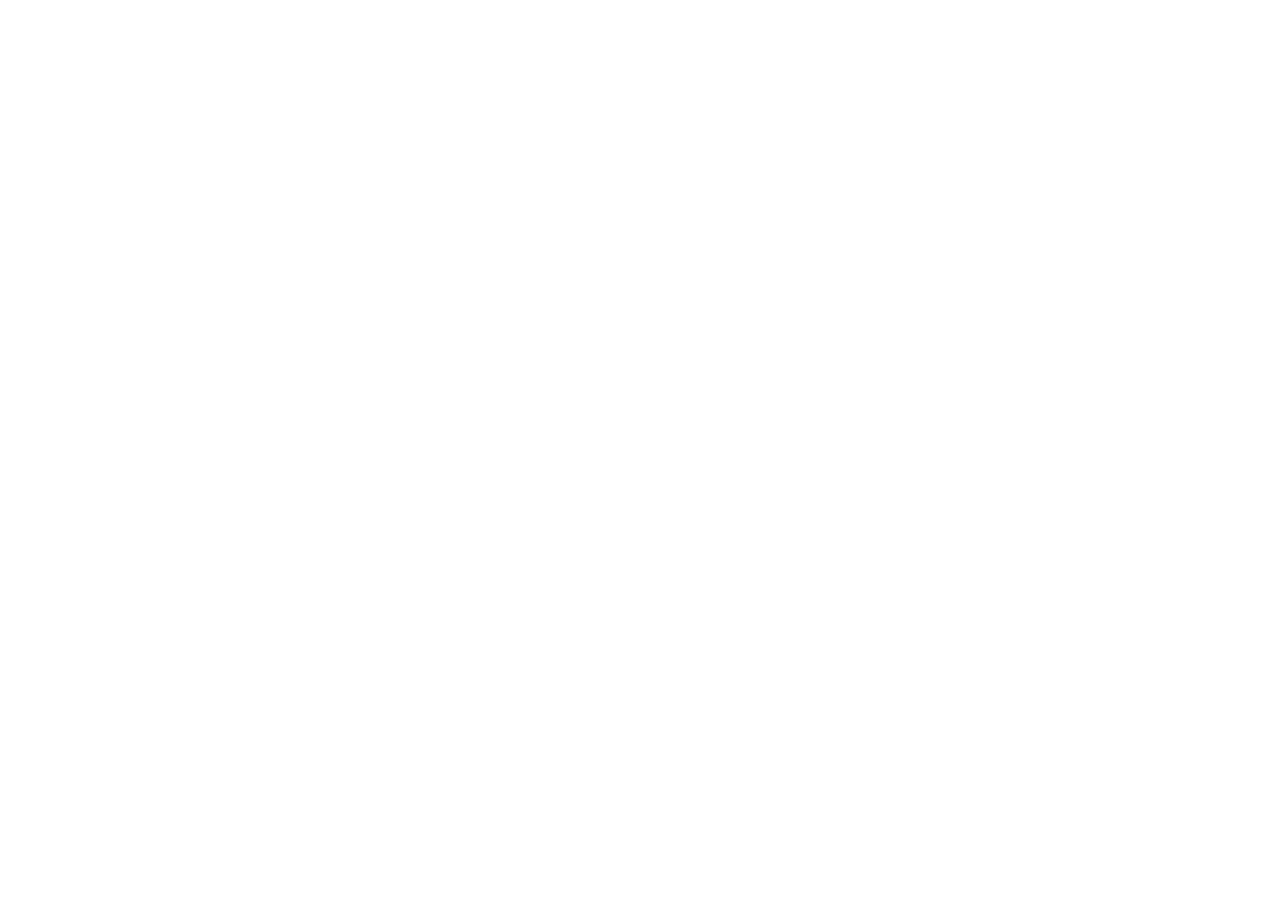
==== 02-HTML-Fundamentals/index.html @ 7d124bc0 "html fundamentals starter code" ====
<!DOCTYPE html>
<html lang="en">
  <head>
    <meta charset="UTF-8" />
    <meta http-equiv="X-UA-Compatible" content="IE=edge" />
    <meta name="viewport" content="width=device-width, initial-scale=1.0" />
    <title>Document</title>
  </head>
  <body></body>
</html>
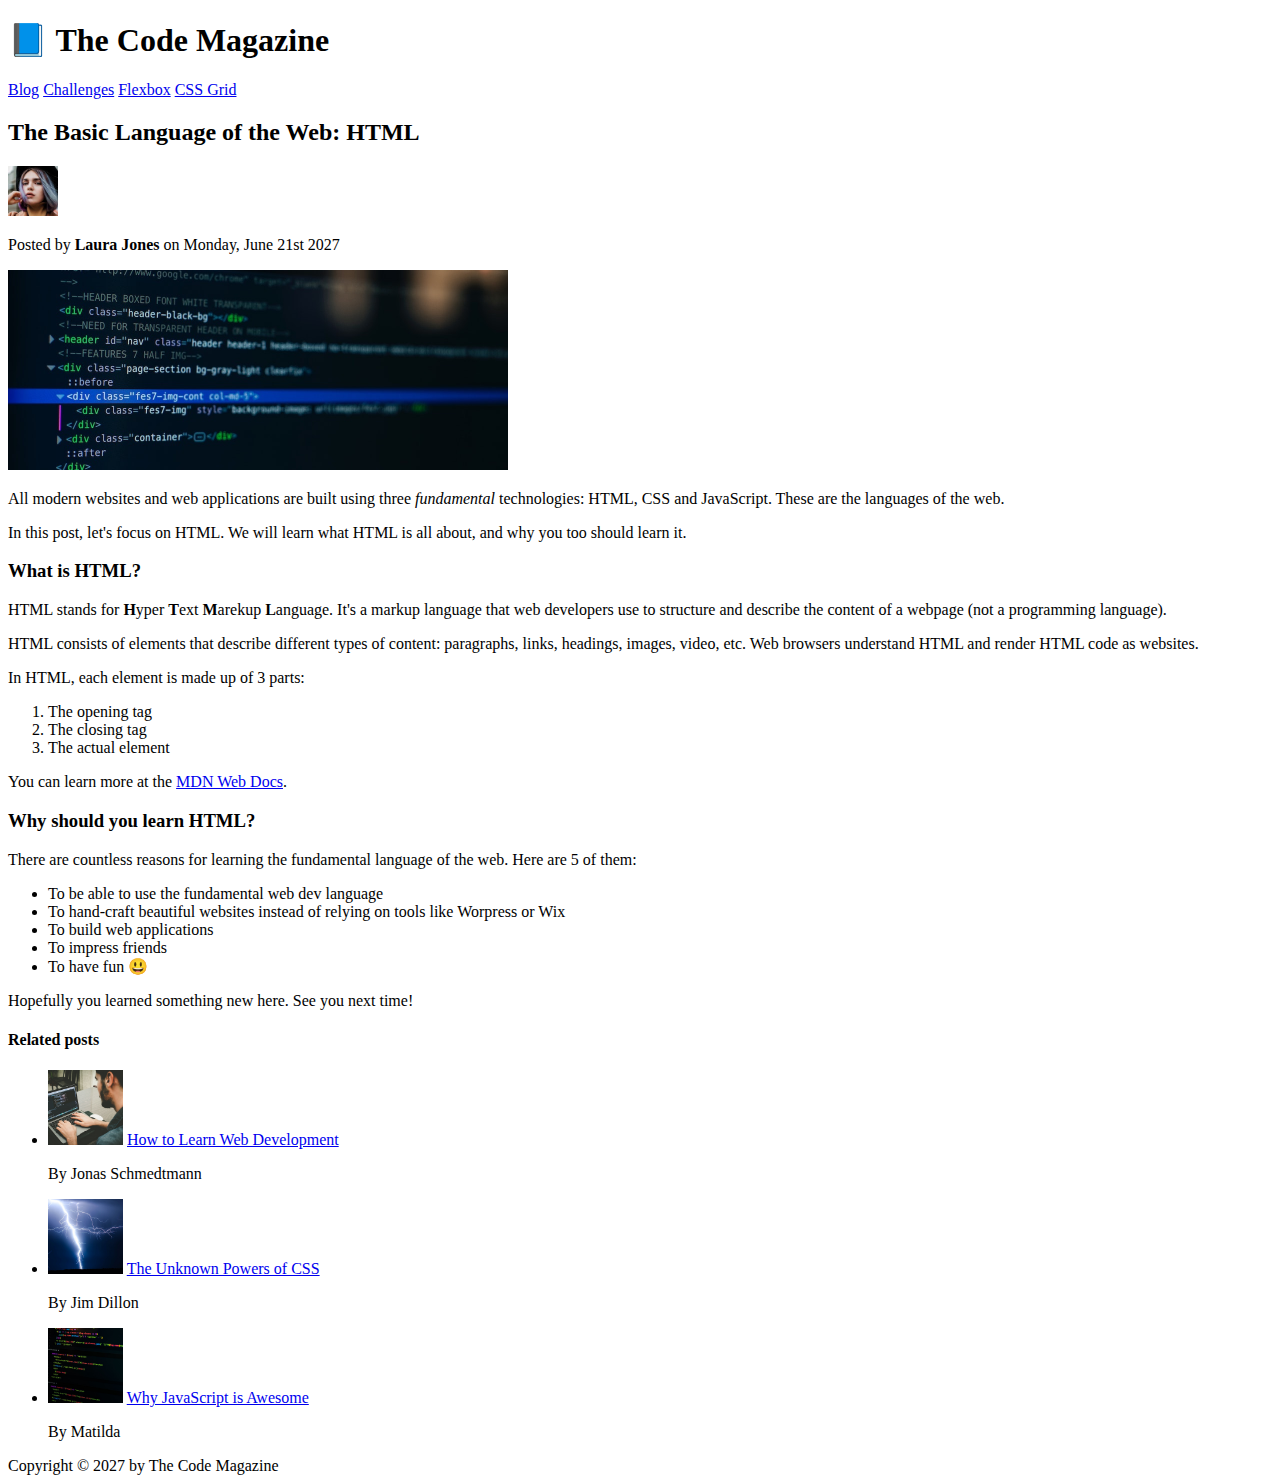
==== commit 4b2ca190: "adding changes" ====
--- a/02-HTML-Fundamentals/index.html
+++ b/02-HTML-Fundamentals/index.html
@@ -4,7 +4,145 @@
     <meta charset="UTF-8" />
     <meta http-equiv="X-UA-Compatible" content="IE=edge" />
     <meta name="viewport" content="width=device-width, initial-scale=1.0" />
-    <title>Document</title>
+    <title>The Basic Language of the Web: HTML</title>
   </head>
-  <body></body>
+  <body>
+    <!--
+    <h1>The Basic Language of the Web: HTML</h1>
+    <h2>The Basic Language of the Web: HTML</h2>
+    <h3>The Basic Language of the Web: HTML</h3>
+    <h4>The Basic Language of the Web: HTML</h4>
+    <h5>The Basic Language of the Web: HTML</h5>
+    <h6>The Basic Language of the Web: HTML</h6>
+    -->
+
+    <header>
+      <h1>📘 The Code Magazine</h1>
+
+      <nav>
+        <a href="blog.html">Blog</a>
+        <a href="#">Challenges</a>
+        <a href="#">Flexbox</a>
+        <a href="#">CSS Grid</a>
+      </nav>
+    </header>
+
+    <article>
+      <header>
+        <h2>The Basic Language of the Web: HTML</h2>
+
+        <img
+          src="img/laura-jones.jpg"
+          alt="Headshot of Laura Jones"
+          width="50"
+          height="50"
+        />
+
+        <p>Posted by <strong>Laura Jones</strong> on Monday, June 21st 2027</p>
+
+        <img
+          src="img/post-img.jpg"
+          alt="HTML code on a screen"
+          width="500"
+          height="200"
+        />
+      </header>
+
+      <p>
+        All modern websites and web applications are built using three
+        <em>fundamental</em>
+        technologies: HTML, CSS and JavaScript. These are the languages of the
+        web.
+      </p>
+
+      <p>
+        In this post, let's focus on HTML. We will learn what HTML is all about,
+        and why you too should learn it.
+      </p>
+
+      <h3>What is HTML?</h3>
+      <p>
+        HTML stands for <strong>H</strong>yper <strong>T</strong>ext
+        <strong>M</strong>arekup <strong>L</strong>anguage. It's a markup
+        language that web developers use to structure and describe the content
+        of a webpage (not a programming language).
+      </p>
+
+      <p>
+        HTML consists of elements that describe different types of content:
+        paragraphs, links, headings, images, video, etc. Web browsers understand
+        HTML and render HTML code as websites.
+      </p>
+
+      <p>In HTML, each element is made up of 3 parts:</p>
+      <ol>
+        <li>The opening tag</li>
+        <li>The closing tag</li>
+        <li>The actual element</li>
+      </ol>
+
+      You can learn more at the
+      <a
+        href="https://developer.mozilla.org/en-US/docs/Web/HTML"
+        target="_blank"
+        >MDN Web Docs</a
+      >.
+
+      <h3>Why should you learn HTML?</h3>
+
+      <p>
+        There are countless reasons for learning the fundamental language of the
+        web. Here are 5 of them:
+      </p>
+
+      <ul>
+        <li>To be able to use the fundamental web dev language</li>
+        <li>
+          To hand-craft beautiful websites instead of relying on tools like
+          Worpress or Wix
+        </li>
+        <li>To build web applications</li>
+        <li>To impress friends</li>
+        <li>To have fun 😃</li>
+      </ul>
+
+      <p>Hopefully you learned something new here. See you next time!</p>
+    </article>
+    <aside>
+      <h4>Related posts</h4>
+      <ul>
+        <li>
+          <img
+            src="img/related-1.jpg"
+            alt="Person programming"
+            width="75"
+            height="75"
+          />
+          <a href="#">How to Learn Web Development</a>
+          <p>By Jonas Schmedtmann</p>
+        </li>
+        <li>
+          <img
+            src="img/related-2.jpg"
+            alt="Person programming"
+            width="75"
+            height="75"
+          />
+          <a href="#">The Unknown Powers of CSS</a>
+          <p>By Jim Dillon</p>
+        </li>
+        <li>
+          <img
+            src="img/related-3.jpg"
+            alt="Person programming"
+            width="75"
+            height="75"
+          />
+          <a href="#">Why JavaScript is Awesome</a>
+          <p>By Matilda</p>
+        </li>
+      </ul>
+    </aside>
+    <footer>Copyright &copy; 2027 by The Code Magazine</footer>
+  </body>
 </html>
